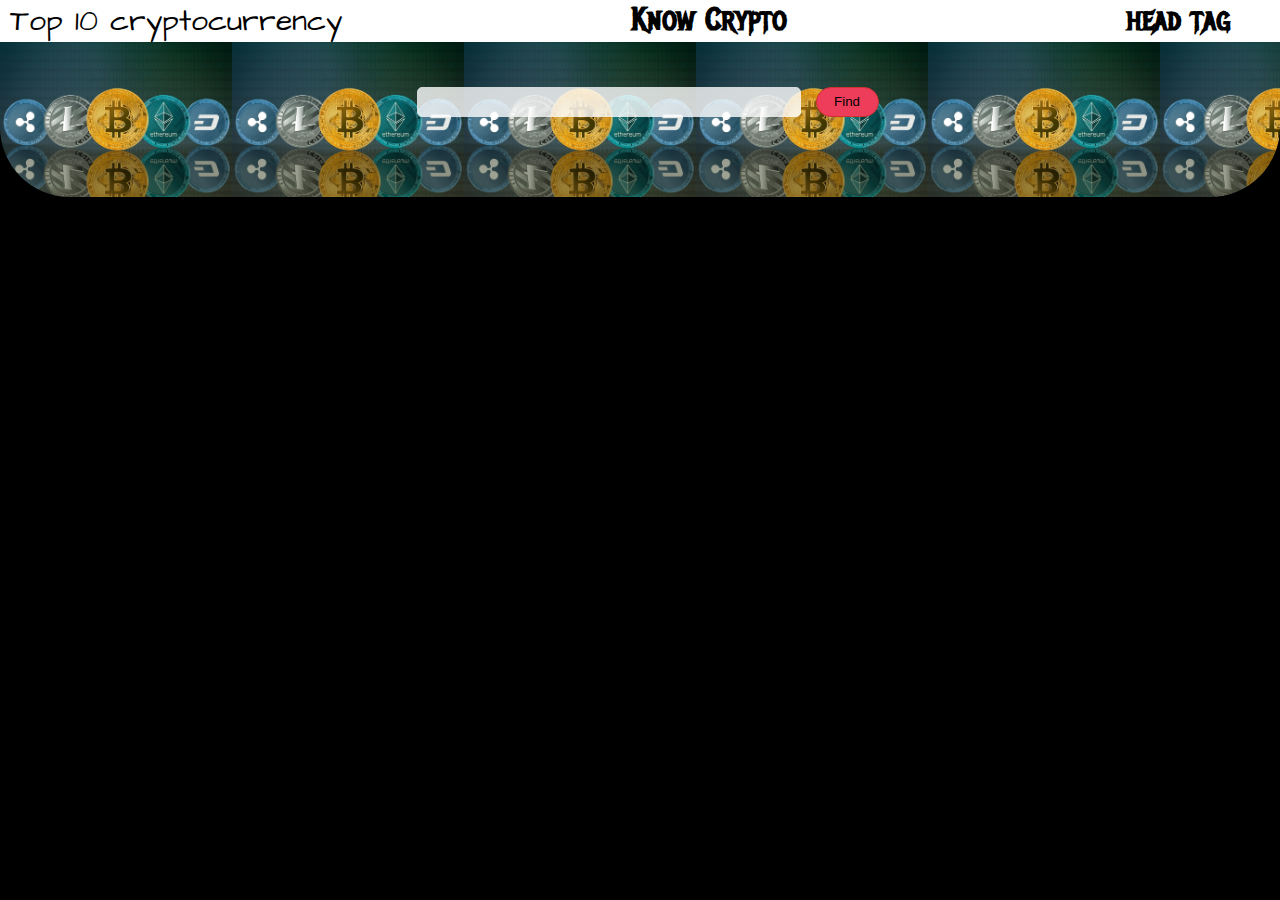
==== homepage.html @ 5a1d99d4 "fifth_commit" ====
<!DOCTYPE html>
<html lang="en">
    <head>
        <meta charset="UTF-8">
        <meta name="viewport" content="width=device-width, initial-scale=1.0">
        <title>Know crypto</title>
        <link rel="stylesheet" type="text/css" href="homepage.css">
        <link href="https://fonts.googleapis.com/css2?family=Architects+Daughter&family=Metal+Mania&family=Roboto:wght@300;400;900&display=swap" rel="stylesheet">
    </head>
    <body>
        <div id="head_tag">
            <a href="crypto10.html" target="_blank">Top 10 cryptocurrency</a>
            <h1>Know Crypto</h1>
            <h1>head tag</h1>
        </div>
        <div id="input_box">
            <input type="text" id="coin_name">
            <button id="get_data">Find</button>
        </div>
        <div id="result"></div>
        <script type="text/javascript" src="homepage.js"></script>
    </body>
</html>
---- homepage.css ----
/* Extra small devices (phones, 600px and down) */
/* @media only screen and (max-width: 600px) {...} */

/* Small devices (portrait tablets and large phones, 600px and up) */
/* @media only screen and (min-width: 600px) {...} */

/* Medium devices (landscape tablets, 768px and up) */
/* @media only screen and (min-width: 768px) {...} */

/* Large devices (laptops/desktops, 992px and up) */
@media only screen and (min-width: 992px) {
    body{
        display: flex;
        flex-direction: column;
        margin: 0;
        background-color: black;
    }
    #head_tag{
        display: flex;
        flex-direction: row;
        justify-content: space-between;
        background-color:white;
    }
    a{
        color: black;
        border: 0;
        margin: 0;
        margin-left: 10px;
        margin-right: 0;
        font-family: 'Metal Mania', cursive;
        font-size: 30px;
        text-decoration: none;
        font-family: 'Architects Daughter', cursive;
    }
    h1{
        color: black;
        border: 0;
        margin: 0;
        margin-left: 50px;
        margin-right: 50px;
        font-family: 'Metal Mania', cursive;
    }
    #input_box{
        display: flex;
        flex-direction: row;
        background-color: rgba(0, 153, 255, 0.692);
        padding: 10px;
        padding-bottom: 80px;
        border-bottom-left-radius: 70px;
        border-bottom-right-radius: 70px;
        justify-content: center;
        background-size: contain;
        background-image: url('resources/cryptocurrency.jpg');
    }
    #input_box > *{
        outline: none;
        padding-bottom: 2px;
        border: 1px solid white;
        margin-top: 35px;
        margin-left: 15px;
        border-radius: 5px;
        height: 25px;
        width: 30%;
        opacity: 0.8;
        color: black;
    }
    #input_box button{
        
        /* margin-top: 30px; */
        height: 30px;
        width: 5%;
        background-color: rgb(238, 61, 90);
        border: 1px solid rgb(206, 49, 49);
        border-radius: 15px;
        opacity: 1;
    }
    #result{
        display: flex;
        justify-content: center;
        align-items: center;
        flex-direction: column;
        margin-top: 40px;
        font-family: 'Roboto', sans-serif;
    }
    #result > div{
        background-color: rgb(148, 194, 206);
        padding: 40px;
        border-radius: 10px;
        border: 5px solid rgb(148, 194, 206);
    }
    #result > div >div:nth-child(1){
        display: flex;
        flex-direction: row;
        justify-content: center;
    }
    #result > div > div:nth-child(1) > *{
        /* margin-left: 10px; */
        margin-right: 5px;
        min-width: 25px;
        height: 25px;
        margin-top: 20px;
        font-size: 35px;
        font-weight: 900;
    }
    #coin_value{
        display: flex;
        flex-direction: row;
    }
    #coin_value select{
        margin-left: 15px;
        width: 25%;
        height: 7%;
        margin-top: 16px;
        background-color: darkseagreen;
        opacity: 0.8;
        outline: none;
    }
    .fail{
        color: white;
        font-size: larger;
    }
}

/* Extra large devices (large laptops and desktops, 1200px and up) */
/* @media only screen and (min-width: 1200px) {...} */
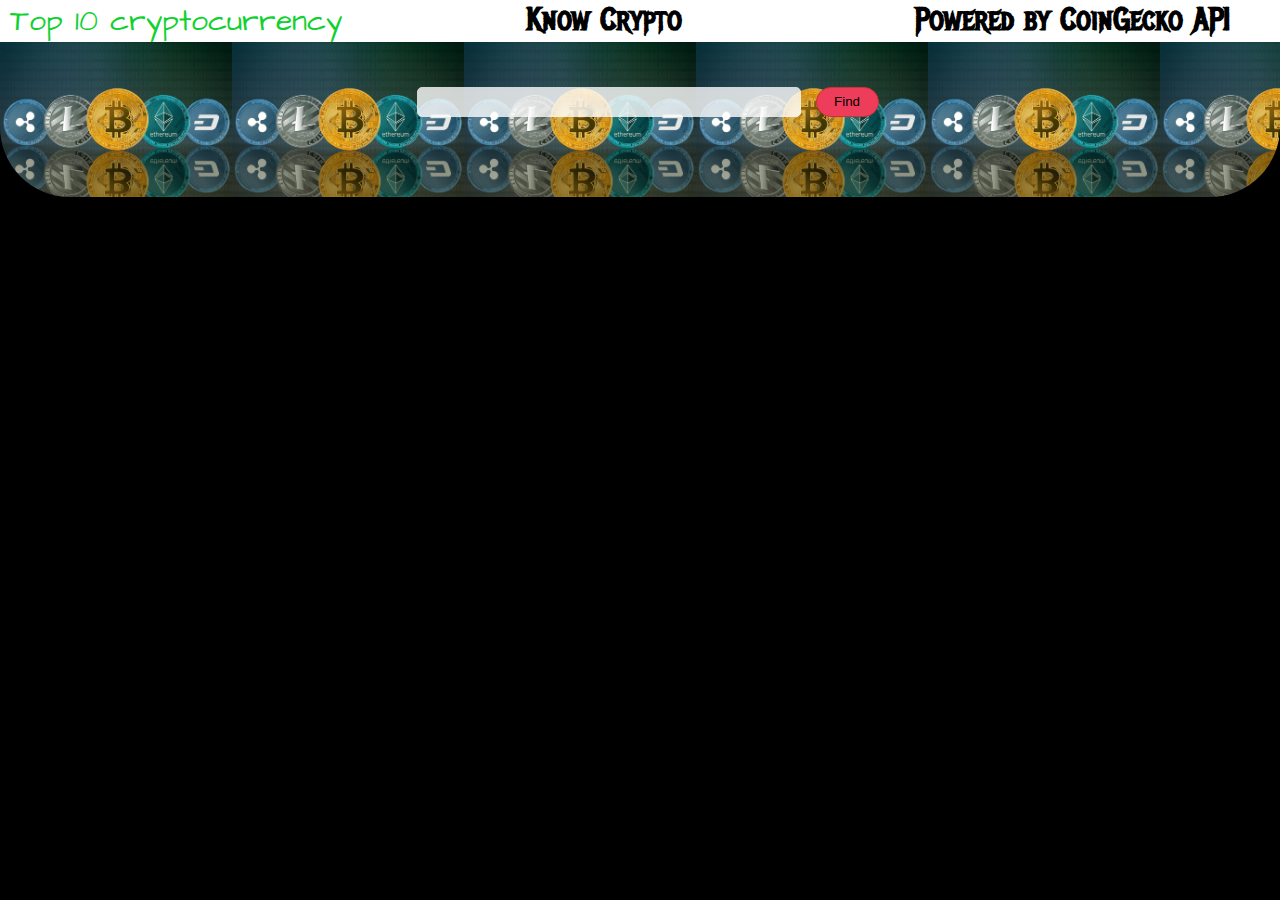
==== commit e206d3af: "sixth commit" ====
--- a/homepage.html
+++ b/homepage.html
@@ -11,13 +11,15 @@
         <div id="head_tag">
             <a href="crypto10.html" target="_blank">Top 10 cryptocurrency</a>
             <h1>Know Crypto</h1>
-            <h1>head tag</h1>
+            <h1>Powered by CoinGecko API</h1>
         </div>
         <div id="input_box">
             <input type="text" id="coin_name">
             <button id="get_data">Find</button>
         </div>
         <div id="result"></div>
+        <div id="comparison"></div>
+        <div id="more_info"></div>
         <script type="text/javascript" src="homepage.js"></script>
     </body>
 </html>--- a/homepage.css
+++ b/homepage.css
@@ -22,7 +22,7 @@
         background-color:white;
     }
     a{
-        color: black;
+        color: rgb(15, 209, 48);
         border: 0;
         margin: 0;
         margin-left: 10px;
@@ -81,6 +81,7 @@
         flex-direction: column;
         margin-top: 40px;
         font-family: 'Roboto', sans-serif;
+        color: black;
     }
     #result > div{
         background-color: rgb(148, 194, 206);
@@ -119,6 +120,52 @@
         color: white;
         font-size: larger;
     }
+    #comparison{
+        display: flex;
+        justify-content: center;
+        align-items: center;
+        margin-top: 15px;
+    }
+    #comparison > *{
+        margin-left: 10px;
+        background-color: tomato;
+        border: 2px solid tomato;
+        border-radius: 5px ;
+        padding: 10px;
+        margin-bottom: 50px;
+        outline: none;
+    }
+    #comparison > input{
+        background-color: white;
+        border: 2px solid tomato;
+    }
+    .description{
+        display: flex;
+        color: white;
+        justify-content: center;
+        align-items: center;
+        text-align: justify;
+        background-color: rgba(74, 168, 231, 0.692);
+        margin: 20px;
+        padding: 30px;
+        border: 5px solid gray;
+        border-radius: 10px;
+    }
+    .info_change{
+        color: white;
+        display: flex;
+        background-color: rgba(74, 168, 231, 0.692);
+        margin: 20px;
+        padding: 10px;
+        border: 5px solid gray;
+        border-radius: 10px;
+    }
+    .info_change > *{
+        margin-left: 20px;
+    }
+    #compare_op {
+        background-color: aqua;
+    }
 }
 
 /* Extra large devices (large laptops and desktops, 1200px and up) */
